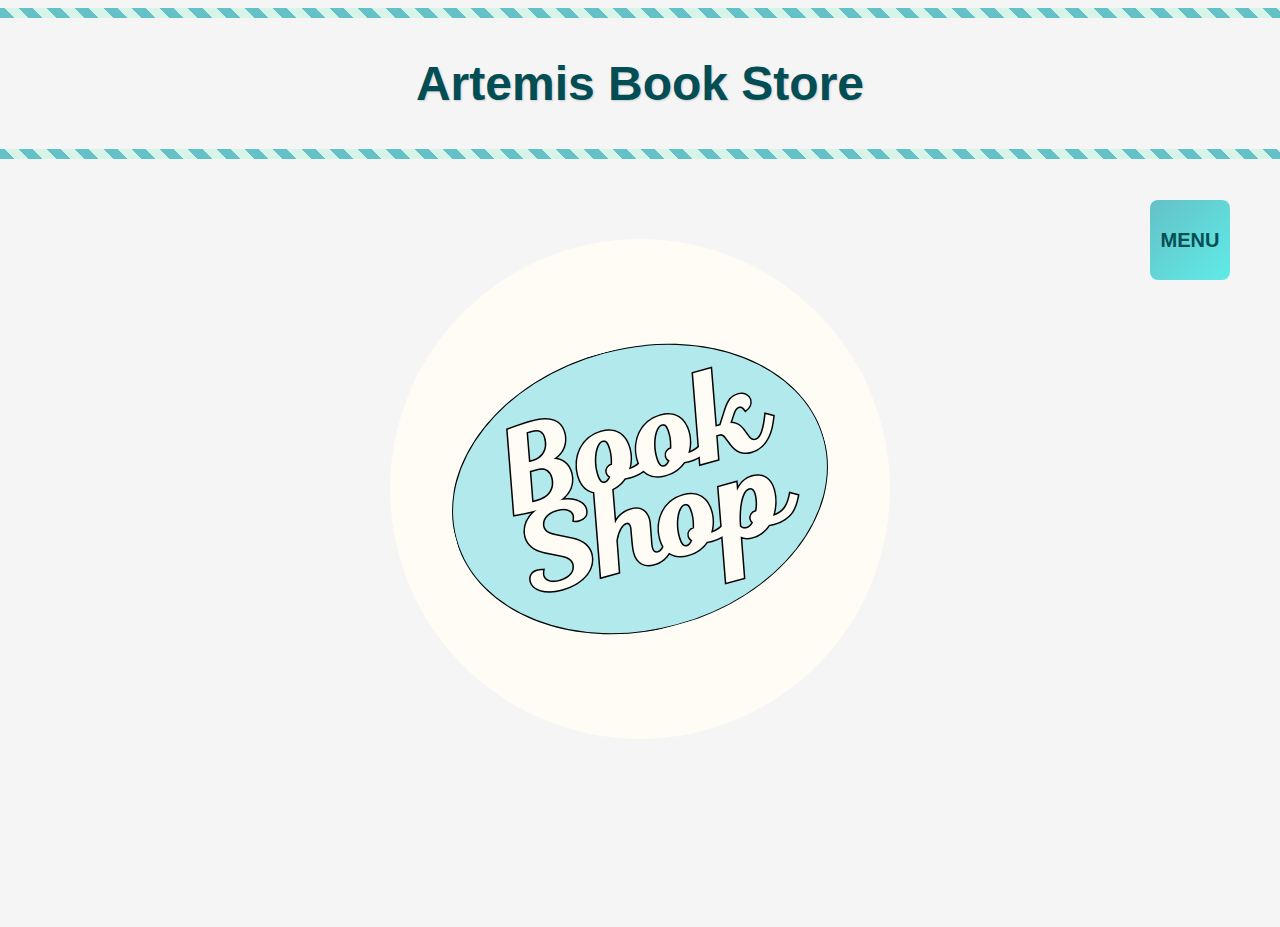
==== Assignment2/container.html @ a6182e99 "Assignment-book store" ====
<!DOCTYPE html>
<html lang="en">
  <head>
    <meta charset="UTF-8" />
    <meta name="viewport" content="width=device-width, initial-scale=1.0" />
    <title>Artemis Book Store</title>
    <link rel="stylesheet" href="styles.css" />
  </head>
  <body>
    <header>
      <hr class="line" />
      <h1 id="title">Artemis Book Store</h1>

      <hr class="line" />
    </header>

    <nav>
      <button id="menu-button">MENU</button>
      <ul id="menu-list">
        <li>
          <button onclick="loadPage('home.html')" tabindex="2">Home</button>
        </li>
        <li>
          <button onclick="loadPage('fiction.html')" tabindex="3">
            Fiction
          </button>
        </li>
        <li>
          <button onclick="loadPage('nonfiction.html')" tabindex="4">
            Non-Fiction
          </button>
        </li>
        <li>
          <button onclick="loadPage('poetry.html')" tabindex="5">Poetry</button>
        </li>
        <li>
          <button onclick="loadPage('order.html')" tabindex="6">
            Order Now
          </button>
        </li>
      </ul>
    </nav>

    <main>
      <iframe name="content-frame" src="home.html"></iframe>
    </main>

    <script>
      // Function to load a page into the iframe
      function loadPage(page) {
        const iframe = document.querySelector('iframe[name="content-frame"]'); // Select the iframe
        iframe.src = page; // Update the iframe's src attribute to load the selected page
      }
    </script>
  </body>
</html>
---- Assignment2/styles.css ----
body {
  font-family: "Georgia", serif;
  margin: 0;
  padding: 0;
  background-color: #f5f5f5;
  color: #333;
}

header {
  margin: 0 auto;
  text-align: center;
}

h1 {
  font-family: "Arial", sans-serif;
  font-size: 48px;
  color: #034e55;
  text-shadow: 1px 1px 2px #ccc;
  padding: 30px;
  margin: 0;
  transition: font-size 3s, color 2s;
}

#title:hover {
  font-size: 4em;
  color: #9cdcf3;
}

hr.line {
  background-image: repeating-linear-gradient(
    45deg,
    #64c1c8,
    #64c1c8 10px,
    rgb(215, 244, 232) 10px,
    rgba(215, 244, 232, 1) 20px
  );
  border-width: 0;
  height: 10px;
}

nav {
  position: relative;
  text-align: center;
}

#menu-button {
  width: 80px;
  height: 80px;
  background: linear-gradient(to bottom right, #64c1c8, rgb(96, 235, 231));
  color: #034e55;
  border: none;
  padding: 10px 20px;
  font-size: 20px;
  font-weight: bold;
  cursor: pointer;
  border-radius: 10%;
  transition: opacity 0.5s ease-in-out;
  justify-content: center;
  display: flex;
  position: fixed;
  top: 200px;
  right: 50px;
  align-items: center;
}

#menu-list {
  list-style: none;
  padding: 1px;
  margin: 1px 0;
  opacity: 0;
  visibility: hidden;
  position: fixed;
  top: 200px;
  right: 50px;
  align-items: center;
  transform: translateY(-50px);
  transition: opacity 0.5s ease-in-out, ease-in-out, visibility 0.5s;
  z-index: 1;
}

#menu-list li {
  padding: 1px 0;
  margin: 0;
}

#menu-list button {
  background: none;
  border: none;
  font-size: 16px;
  cursor: pointer;
  width: 100%;
  padding: 3px;
  text-align: center;
  transition: color 0.3s;
}

#menu-list button:hover {
  color: #64c1c8;
}

nav:hover #menu-button {
  opacity: 0;
}

nav:hover #menu-list {
  opacity: 1;
  visibility: visible;
  transform: translateY(0);
}

main {
  padding: 20px;
  display: flex;
  justify-content: center;
}

iframe {
  width: 100%;
  height: 80vh;
  border: none;
  background-color: white;
}

/* Product grid styles */
.product-grid {
  display: grid;
  grid-template-columns: 200px 200px 200px;
  gap: 40px;
  align-items: center;
}

.product-item {
  display: contents;
}

.product-item img {
  width: 20%;
  height: auto;
  margin-bottom: 20px;
  margin-left: 100px;
}

.product-item h3 {
  font-size: 10px;
  color: #2c1810;
  margin-bottom: 20px;
  padding: 0;
  margin-right: auto;
}

.product-item p.price {
  font-size: 15px;
  color: #2c1810;
  font-weight: bold;
  margin-bottom: 20px;
  margin-right: 50px;
}

/* Order page styles */
.order-grid {
  display: grid;
  grid-template-columns: 1fr;
  gap: 1.5rem;
  padding: 2rem;
  max-width: 800px;
  margin: 0 auto;
}

.order-item {
  display: grid;
  grid-template-columns: 2fr 2fr 1fr;
  gap: 1rem;
  align-items: center;
}

.button-group {
  display: grid;
  grid-template-columns: 1fr 1fr;
  gap: 1rem;
  margin-top: 2rem;
}

button {
  padding: 0.8rem 1.5rem;
  border: none;
  border-radius: 3px;
  cursor: pointer;
  transition: background-color 0.3s ease;
}

.order-button {
  background-color: #058746;
  color: #f5f5f0;
}

.cancel-button {
  background-color: #a2bebd;
  color: #f5f5f0;
}

button:hover {
  opacity: 0.9;
}

select,
input {
  padding: 0.5rem;
  border: 1px solid #2c1810;
  border-radius: 3px;
}

input[type="text"] :invalid {
  color: #bd0e45;
}
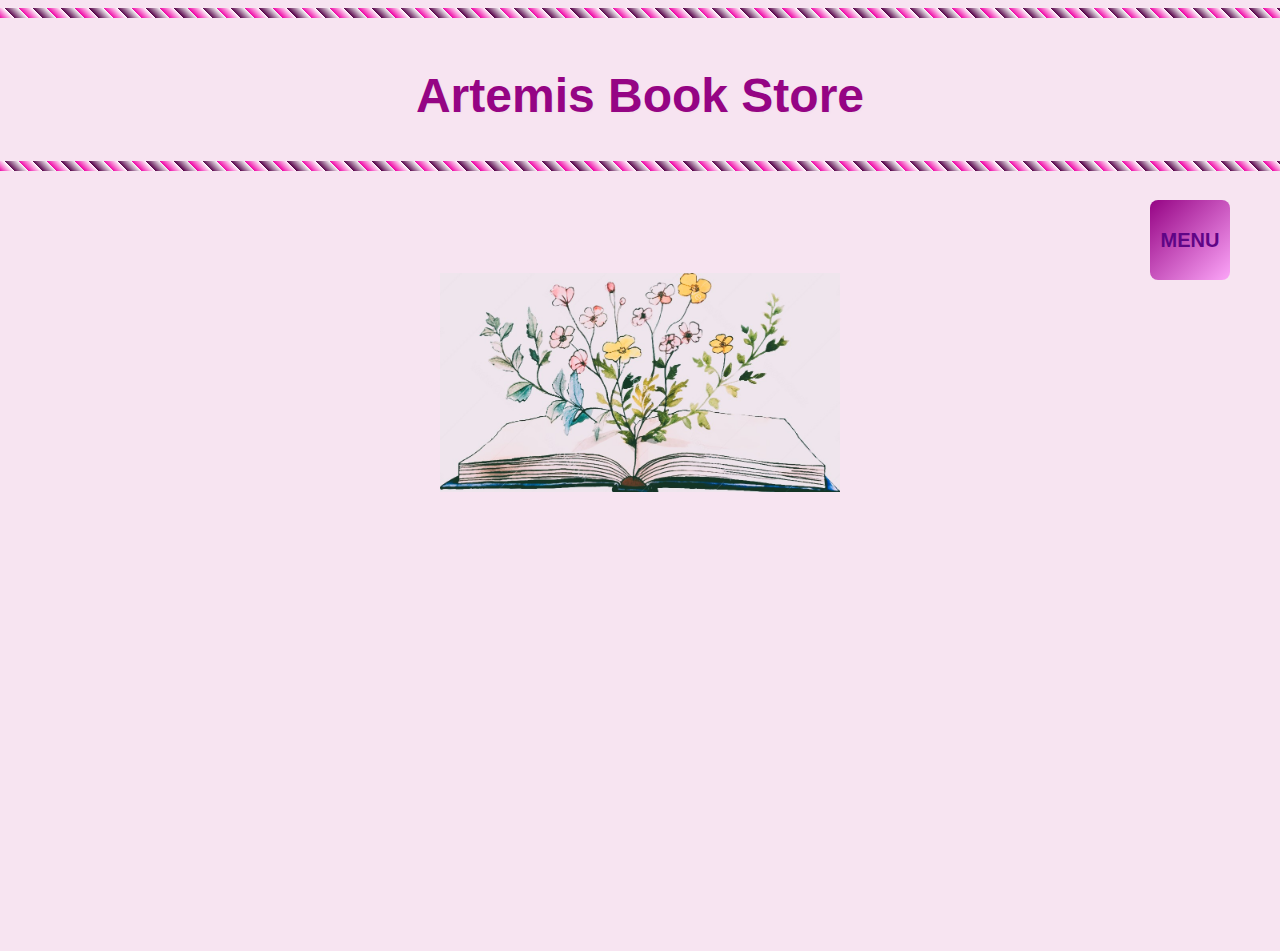
==== commit 0fabec5d: "A2 Store" ====
--- a/Assignment2/container.html
+++ b/Assignment2/container.html
@@ -1,3 +1,4 @@
+<!-- author: Hedyeh Ghesmati Kalourazi -->
 <!DOCTYPE html>
 <html lang="en">
   <head>
--- a/Assignment2/styles.css
+++ b/Assignment2/styles.css
@@ -1,9 +1,10 @@
+/*  author: Hedyeh Ghesmati Kalourazi */
 body {
   font-family: "Georgia", serif;
   margin: 0;
   padding: 0;
-  background-color: #f5f5f5;
-  color: #333;
+  background-color: rgb(247, 228, 241);
+  color: #5f0586;
 }
 
 header {
@@ -14,8 +15,8 @@
 h1 {
   font-family: "Arial", sans-serif;
   font-size: 48px;
-  color: #034e55;
-  text-shadow: 1px 1px 2px #ccc;
+  color: #950484;
+  text-shadow: 1px 1px 2px #f1ddea;
   padding: 30px;
   margin: 0;
   transition: font-size 3s, color 2s;
@@ -23,19 +24,20 @@
 
 #title:hover {
   font-size: 4em;
-  color: #9cdcf3;
+  color: rgb(252, 165, 248);
 }
 
 hr.line {
   background-image: repeating-linear-gradient(
     45deg,
-    #64c1c8,
-    #64c1c8 10px,
-    rgb(215, 244, 232) 10px,
-    rgba(215, 244, 232, 1) 20px
+    rgb(239, 7, 166),
+    rgb(255, 255, 255) 10px,
+    rgb(88, 2, 74) 10px,
+    rgb(250, 250, 250) 20px
   );
-  border-width: 0;
+  border-width: 0px;
   height: 10px;
+  margin-bottom: 20px;
 }
 
 nav {
@@ -46,8 +48,8 @@
 #menu-button {
   width: 80px;
   height: 80px;
-  background: linear-gradient(to bottom right, #64c1c8, rgb(96, 235, 231));
-  color: #034e55;
+  background: linear-gradient(to bottom right, #950484, rgb(252, 165, 248));
+  color: #5f0586;
   border: none;
   padding: 10px 20px;
   font-size: 20px;
@@ -65,6 +67,7 @@
 
 #menu-list {
   list-style: none;
+  color: #69045c;
   padding: 1px;
   margin: 1px 0;
   opacity: 0;
@@ -95,7 +98,7 @@
 }
 
 #menu-list button:hover {
-  color: #64c1c8;
+  color: #e12ec9;
 }
 
 nav:hover #menu-button {
@@ -134,23 +137,23 @@
 }
 
 .product-item img {
-  width: 20%;
+  width: 25%;
   height: auto;
   margin-bottom: 20px;
   margin-left: 100px;
 }
 
 .product-item h3 {
-  font-size: 10px;
-  color: #2c1810;
+  font-size: 15px;
+  color: #5f0586;
   margin-bottom: 20px;
   padding: 0;
   margin-right: auto;
 }
 
-.product-item p.price {
+.price {
   font-size: 15px;
-  color: #2c1810;
+  color: #5f0586;
   font-weight: bold;
   margin-bottom: 20px;
   margin-right: 50px;
@@ -189,12 +192,12 @@
 }
 
 .order-button {
-  background-color: #058746;
+  background-color: #950484;
   color: #f5f5f0;
 }
 
 .cancel-button {
-  background-color: #a2bebd;
+  background-color: rgb(255, 100, 200);
   color: #f5f5f0;
 }
 
